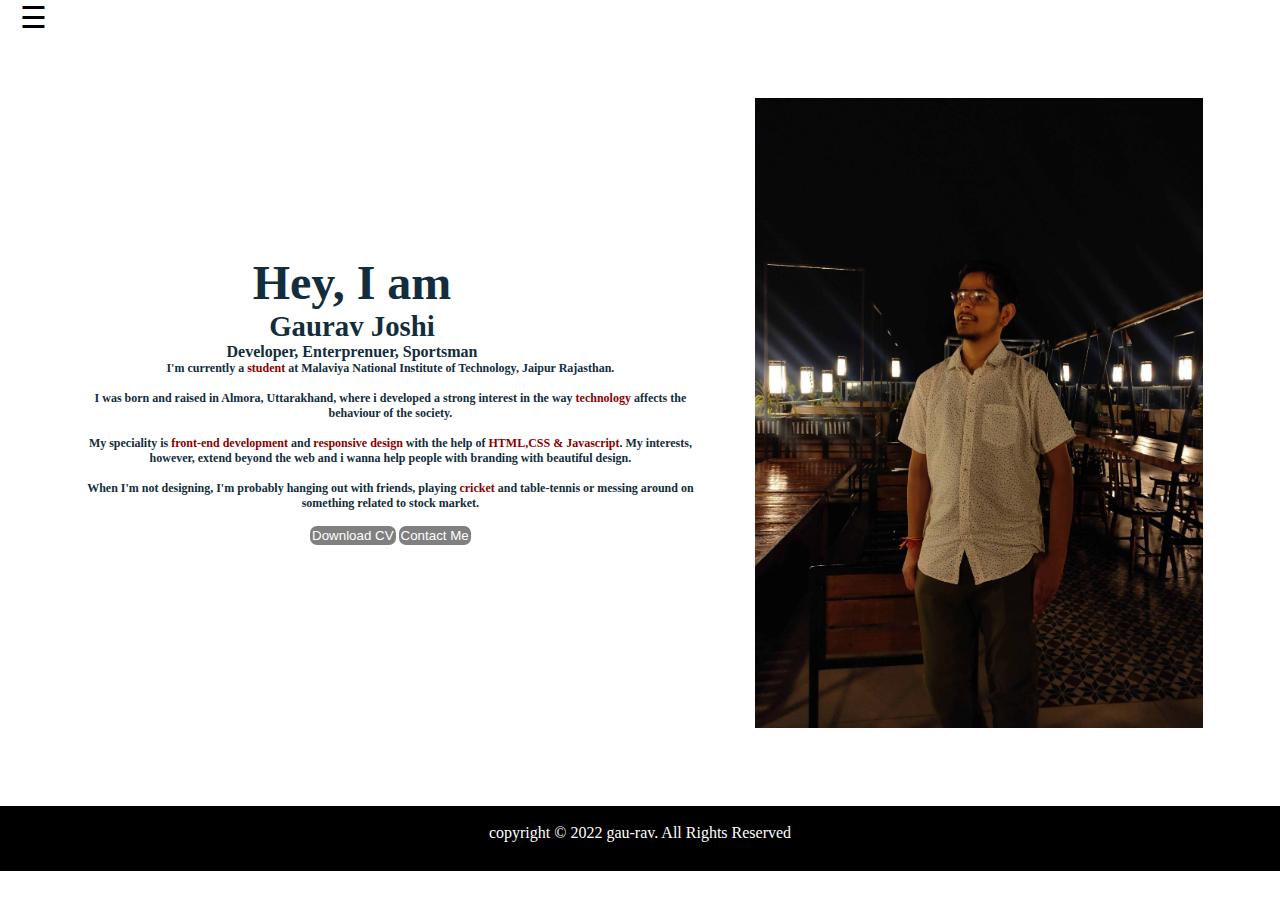
==== index.html @ 585e8903 "Version1.0.00" ====
<!DOCTYPE html>
<html lang="en">
<head>
	<meta charset="UTF-8">
	<meta name="viewport" content="width=device-width, initial-scale=1.0">
	<title>Gaurav Joshi- A Web Developer, Coder, Programming Enthusiast</title>
	<link href="https://fonts.googleapis.com/css2?family=Roboto+Mono&display=swap" rel="stylesheet">
	<link rel="stylesheet" href="sheet.css">
</head>
<body>
	<div id="myNav" class="sidebar sidebarGo">
		 <a href="javascript:void(0)" class="closebtn" onclick="closeNav()">&times;</a>
				<div class="logo"><img src="gaurav.jpeg" alt="Gaurav"></div>
		  <div class="sidebar-content">
		<ul>
				<li><a href="index.html">Home</a></li>
			<li><a href="index.html">My Intro</a></li>
			<li><a href="Education.html">Education</a></li>
			<li><a href="Skills.html">Skills</a></li>
			<li><a href="project.html">Projects</a></li>
			<li><a href="CV.pdf">CV</a></li>
			<li><a href="Contact.html">Contact Info</a></li>
		
		</ul>
		</div>
	</div>
	<div class="mainContent">
	
			<span style="font-size:30px;cursor:pointer" onclick="openNav()">&#9776;</span>
		
		</div>
		<div class="outerBox">
			<div class="header"></div>
		<div class="infoContainer">
			<div class="devPic"><img src="gaurav.jpg" alt="Gaurav"></div>
			<div class="devInfo">
				<div class="hello"><h1>Hey, I am</h1> </div>
				<div class="name"><h2>Gaurav Joshi</h2></div>
				<div class="about">Developer, Enterprenuer, Sportsman</div>
				<div class="moreAbout">I'm currently a <span>student</span> at Malaviya National Institute of Technology, Jaipur Rajasthan. <br><br>
				I was born and raised in Almora, Uttarakhand, where i developed a strong interest in the way <span>technology</span> affects the behaviour of the society.
			<br><br>
				My speciality is <span>front-end development </span> and <span> responsive design </span> with the help of <span>HTML,CSS & Javascript</span>. My interests, however, extend beyond the web and i wanna help people with branding with beautiful design.
				<br><br>
				When I'm not designing, I'm probably hanging out with friends, playing <span>cricket</span> and table-tennis or messing around on something related to stock market.
				  <br><br>
				<div class="buttons">
					<a href="CV.pdf" download="CV.pdf"><button>Download CV</button></a>
					<a href="/Contact.html" target="_blank"><button>Contact Me</button></a>
				</div>
			</div>
		</div>
	</div>
	</div>

	<footer class="foot"><p>copyright &copy 2022 gau-rav. All Rights Reserved</p></footer>
	<script src="script.js"></script>
</body>
</html>
---- sheet.css ----
*{
	margin: 0px;
	padding: 0px;
}
.mainContent{
	padding-left: 20px; 
}
.sidebar{
	 height: 100%;
  width: 0;
  position: fixed;
  z-index: 1;
  top: 0;
  left: 0;
  background-color: rgb(0,0,0);
 background-color: rgba(0,0,0, 0.9);
 overflow-x: hidden;
  transition: 0.5s;
}

.sidebar-content{
	position: relative;
  top: 0;
  width: 100%;
  text-align: center;
  margin-top: 30px;
}

.sidebar a {
  padding: 10px;
  text-decoration: none;
  font-size: 28px;
  color: #818181;
  display: block;
  transition: 0.3s;
}

.sidebar .closebtn {
  position: absolute;
  top: 20px;
  right: 45px;
  font-size: 60px;
}

.sidebar a:hover, .sidebar a:focus {
  color: #f1f1f1;
}

.logo img{
	height: 80px;
	width: 80px; 
	border: 4px solid black;
	border-radius: 100px;   
	cursor: pointer; 
	display: block;
    margin: auto;
}
.sidebar nav{
	padding: 10px;

}
.sidebar nav li{
	list-style: none;
	font-size: 14px;
	/*font-style: bold; */
	padding: 8px;
	margin: 20px;
	margin-right: 0px;
	margin-left: 0px; 
	font-family: 'Source Sans Pro', sans-serif;
}
.sidebar nav li a{
text-decoration: none; 
color: black; 
}
.sidebar nav li a:hover{
color: white; 
text-decoration-line: underline; 
}

body{
	height: 100vh;
}
.outerBox{
	    width: 100vw;
    height: 80.7vh;
	
}
.infoContainer{
	/*background-color: yellow;*/
	height: 66vh; 
	margin-top: 5vh;
	display: flex;
  flex-direction: row-reverse;
	
}
.devPic img{
	width: 35vw;
	height: 70vh;
	margin-top: 2vh; 
	margin-right: 6vw; 
	/*background-color: red;  */
}
.devInfo{
	display: flex;
	flex-direction: column;
	align-items: center; 
	justify-content: center; 
	color: #132d3c;
	margin-right: 4vw;
	margin-top: 5vh;  
	font-weight: 600;
	width: 70vw; 
}

.devInfo span{
	color: darkred; 
}
.container{
	display: flex;
}
.hello{
	font-family: 'Pacifico', cursive;
	font-size: 1.5rem;
	text-align: center; 
}
.name{
	font-family: 'Arvo', serif;
	font-size: 1.2rem;
}
.about{

}
.moreAbout{
	margin-left: 6vw;
	font-size: 12px;
	text-align: center; 
}
.buttons button{
	cursor: pointer; 
border: 2px solid gray; 
border-radius: 7px; 
color: white; 
background-color: grey; 
}

.buttons button:hover{
size: 1.2rem;
border: 2px solid gray; 
border-radius: 7px; 
color: black; 
background-color: whitesmoke; 
}
footer{
	width: 100vw;
	height: 7.2vh ; 
	background-color: black;
	color: white; 
	display: flex;
	justify-content: center; 
	/*top: 100vh; */
}
footer p{
	padding-top: 2vh; 
	
}

/* MEDIA QUERY 1 */

/*
@media (max-width: 936px) {

}
*/


/* CONTACT CSS*/

.main{
	width: 800px;
	height: 93vh;
	flex-wrap: wrap-reverse; 
}
.heading h1{
	text-align: center; 
	padding-top: 1vh;
	margin-bottom: 1vh; 
}
.contactInfo{
	height: auto;  
	display: flex; 
	justify-content: space-around
}
.MyContact{
	height: auto;
	width: 36vw;
	border: 2px solid skyblue;
	border-radius: 50px;
	margin: 4vw;
	margin-top: 2vh; 
	background-color: blueviolet;
}
.MyContact h3{
	text-align: center; 
	margin: 2vw 0;
	font-size: 1.5em;
	color: white;
}
.contContainer{
	    display: flex;
    height: 45vh;
    flex-direction: column;
    align-content: space-between;
    justify-content: space-evenly;
} 

.phoneImg img {
height: 4vh;
width: 5vh;
/*margin: 2vh 0;*/
border: 2px solid white;
border-radius: 2vh;
}
.phone{
	display: flex;
}
.phoneNo{
	margin: 1vh;
	font-size: 1rem;
	margin-left: 0;
	color: white; 
}
.phoneImg{
	margin: 0 3vh ;
}

.MyContact p{
	text-align: center;
	padding: 0 3vw ;
	color: white;
}
.emailImg img {
    height: 6vh;
    width: 6vh;
    margin: 0vh 2vh;
    border-radius: 2vh;
}
.email{
	display: flex;
}
.emailId{
	margin: 1vh;
	font-size: 0.9rem;
	margin-left: 1vh;
	color: white; 
}
.addressImg img {
height: 5vh;
width: 5vh;
margin: 2vh;
border: 2px solid white;
border-radius: 2vh;
}
.address{
	display: flex;
}
.addressName{
	margin: 3vh;
	font-size: 1rem;
	margin-left: 0;
	color: white; 
}
form{
	width: 69vh; 
}
form div{
	margin: 0.8vh;	
	/*margin-right: 0;*/
}
form input{
width: 27vw; 
}

#help{
	font-size: 11px; 
	color: red;
}
#gridCheck{
	width: 10px;
	height: 10px; 
}
.form-check-label{

	font-size: 12px;
	color: blue;  
}
.btn{
display: block;
margin: auto; 
cursor: pointer;
border: 2px solid darkgray; 
border-radius: 6px;
}
.btn:hover{
color: white;
background-color: black; 
}

/* CSS FOR EDUCATION.HTML*/
.EduCont{
	height: 84.5vh; 
}
.EduContainer {
    display: flex;
    align-items: center;
    flex-direction: column;
}
.EduCont h1{
	text-align: center; 
	margin: 5vh;
	margin-top: 1vh;
	margin-bottom: 1vh; 
	margin-right: 10vw;  
}
.commonInfo{
    width: 70vw;
    border: 2px solid black;
    margin: 10px;
    margin-right: 50px;
    border-radius: 30px;
    font-size: 13px;
    font-weight: 600;
    display: flex;
    align-items: center;
}
.commomInAll{
	width: 38vw;
	margin: 11px;
}
.edufoot{
	bottom: 0px;
}

/* CSS FOR SKILL.HTML */

.skillItemOneAtAtime{
	margin: 2vh; 
	align-items: center;
}
.SkillContainer{
	margin: -1vh 4vw;
    height: 76.4vh;
    display: flex;
    flex-wrap: wrap;
    justify-content: space-around;
    align-items: flex-end;
    flex-direction: row;
}
.SkillCont h1{
text-align: center; 
	margin: 1.5vh; 
	margin-bottom: 3vh; 
}
.skillItem img{
	width: 8vw; 
	height: 9vh; 
	margin: 0; 
}

.skill{
	width: 30vw; 
	height: 20px; 
	border: 2px solid black; 
	border-radius: 10px; 
	margin: 4px; 
}
.skHtml{
	width: 26vw; 
	height: 20px;
	border-radius: 8px; 
	margin-left: -1px;
	background-color: #ff2222; 
}
.skCss{
	width: 24vw; 
	height: 20px;
	border-radius: 8px; 
	margin-left: -1px;
	background-color: #ff8900; 
}
.skJs{
	width: 14vw; 
	height: 20px;
	border-radius: 8px; 
	margin-left: -1px;
	background-color: #3ed708;
}
.skCpp{
	width: 24vw; 
	height: 20px;
	border-radius: 8px; 
	margin-left: -1px;
	background-color: #ff8900; 
}
.skDsa{
	width: 18vw; 
	height: 20px;
	border-radius: 8px; 
	margin-left: -1px;
	background-color: #d8ec0e ; 
}
.skVe{
	width: 17vw; 
	height: 20px;
	border-radius: 8px; 
	margin-left: -1px;
	background-color: #72ff00; 
}
.skCaed{
	width: 26vw; 
	height: 20px;
	border-radius: 8px; 
	margin-left: -1px;
	background-color: #ff2b02; 
}
/* CSS FOR PROJECT.HTML*/
.mainContent2{
		  margin: 4vh 4vw;
    height: 81vh;
    display: flex;
    align-content: space-around;
    justify-content: space-between;
    align-items: flex-start;
}
.blogContainer span{
	font-size: 34px; 
	font-weight: bold; 
	width: 100vw;
	color: black; 
	display: flex;
	justify-content: center; 
}

@media screen and (max-width: 480px) {
  .infoContainer{
  	flex-wrap: wrap;
    justify-content: space-evenly;
  }
  .devPic img{
  	width: 70vw;
  	height: 60vh;
  	margin: 0px;
  }
 .outerBox{
 	height: 180vh;
 }
 .SkillContainer{
 	  display: flex;
    align-items: center;
    justify-content: space-between;
    flex-wrap: nowrap;
    flex-direction: column;
    height: auto;
 }
 .skillItem img{
 	width: 20vw;  
 }
 .skill{
 	width: 60vw; 
 }
 .skJs{
 	width: 30vw;
 }
 .skCpp{
	width: 45vw;
 }
 .skVe{
	width: 30vw;
 }
 .skHtml{
	width: 55vw;
 }
 .skCss{
 	width: 48vw;
 }
 .skCaed{
 	width: 52vw;
 }
 .skDsa{
 	width: 50vw;
 }
}
@media screen and (max-width: 600px) {
.contactInfo{
	justify-content: space-evenly;
 flex-wrap: wrap;
 margin: 5vw;
}
.MyContact{
	width: 80vw; 
	height: auto; 
}
.contContainer{
	height: auto;
	align-content: center;
  flex-wrap: wrap;
  flex-direction: column;
}
}
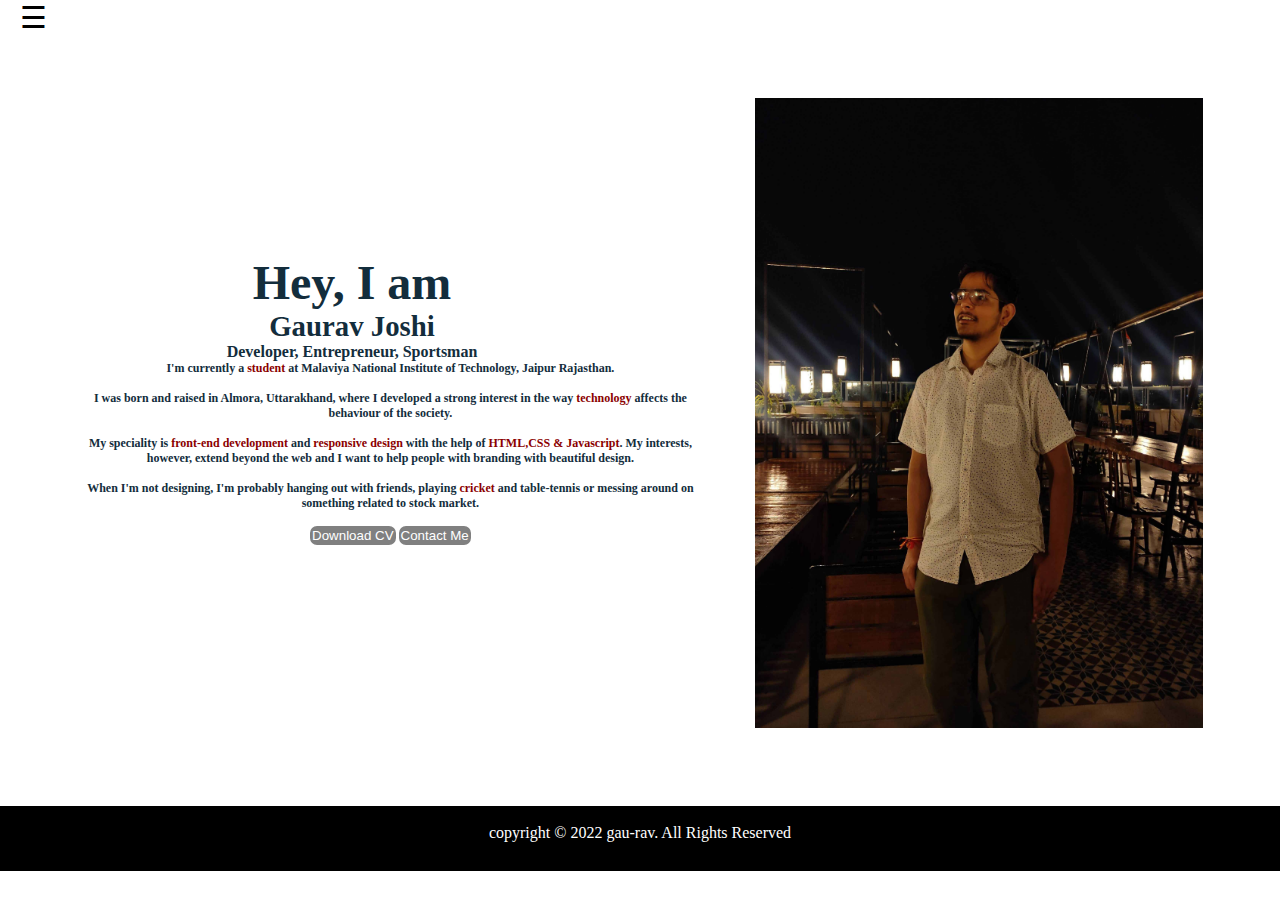
==== commit ec3a7632: "enable contact me button on intro page" ====
--- a/index.html
+++ b/index.html
@@ -36,17 +36,18 @@
 			<div class="devInfo">
 				<div class="hello"><h1>Hey, I am</h1> </div>
 				<div class="name"><h2>Gaurav Joshi</h2></div>
-				<div class="about">Developer, Enterprenuer, Sportsman</div>
+				<div class="about">Developer, Entrepreneur, Sportsman</div>
 				<div class="moreAbout">I'm currently a <span>student</span> at Malaviya National Institute of Technology, Jaipur Rajasthan. <br><br>
-				I was born and raised in Almora, Uttarakhand, where i developed a strong interest in the way <span>technology</span> affects the behaviour of the society.
+				I was born and raised in Almora, Uttarakhand, where I developed a strong interest in the way <span>technology</span> affects the behaviour of the society.
 			<br><br>
-				My speciality is <span>front-end development </span> and <span> responsive design </span> with the help of <span>HTML,CSS & Javascript</span>. My interests, however, extend beyond the web and i wanna help people with branding with beautiful design.
+				My speciality is <span>front-end development </span> and <span> responsive design </span> with the help of <span>HTML,CSS & Javascript</span>. My interests, however, extend beyond the web and 
+					I want to help people with branding with beautiful design.
 				<br><br>
 				When I'm not designing, I'm probably hanging out with friends, playing <span>cricket</span> and table-tennis or messing around on something related to stock market.
 				  <br><br>
 				<div class="buttons">
 					<a href="CV.pdf" download="CV.pdf"><button>Download CV</button></a>
-					<a href="/Contact.html" target="_blank"><button>Contact Me</button></a>
+					<a href="Contact.html" target="_blank"><button>Contact Me</button></a>
 				</div>
 			</div>
 		</div>
@@ -56,4 +57,4 @@
 	<footer class="foot"><p>copyright &copy 2022 gau-rav. All Rights Reserved</p></footer>
 	<script src="script.js"></script>
 </body>
-</html>+</html>
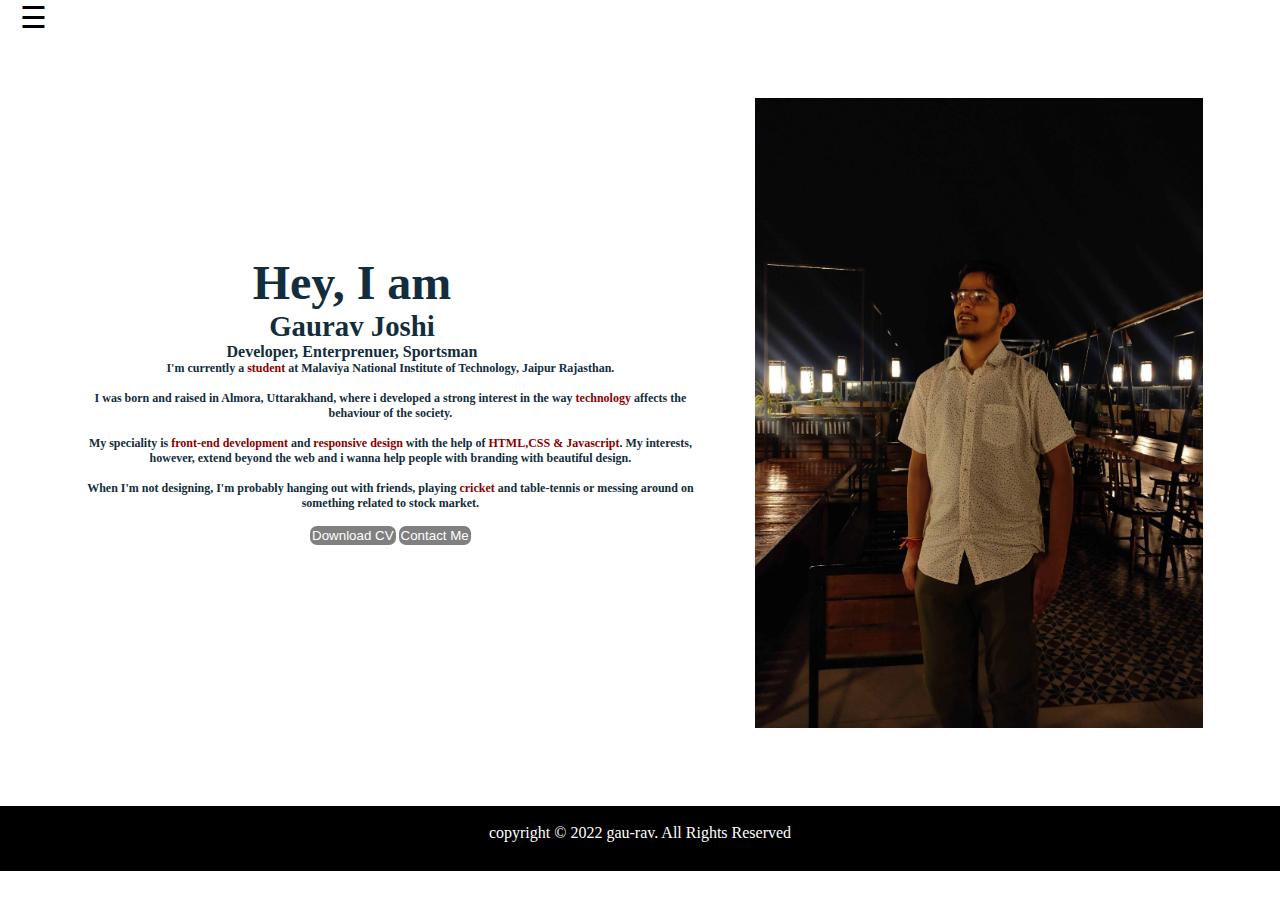
==== commit 508454cc: "update 1.0.1" ====
--- a/index.html
+++ b/index.html
@@ -36,18 +36,17 @@
 			<div class="devInfo">
 				<div class="hello"><h1>Hey, I am</h1> </div>
 				<div class="name"><h2>Gaurav Joshi</h2></div>
-				<div class="about">Developer, Entrepreneur, Sportsman</div>
+				<div class="about">Developer, Enterprenuer, Sportsman</div>
 				<div class="moreAbout">I'm currently a <span>student</span> at Malaviya National Institute of Technology, Jaipur Rajasthan. <br><br>
-				I was born and raised in Almora, Uttarakhand, where I developed a strong interest in the way <span>technology</span> affects the behaviour of the society.
+				I was born and raised in Almora, Uttarakhand, where i developed a strong interest in the way <span>technology</span> affects the behaviour of the society.
 			<br><br>
-				My speciality is <span>front-end development </span> and <span> responsive design </span> with the help of <span>HTML,CSS & Javascript</span>. My interests, however, extend beyond the web and 
-					I want to help people with branding with beautiful design.
+				My speciality is <span>front-end development </span> and <span> responsive design </span> with the help of <span>HTML,CSS & Javascript</span>. My interests, however, extend beyond the web and i wanna help people with branding with beautiful design.
 				<br><br>
 				When I'm not designing, I'm probably hanging out with friends, playing <span>cricket</span> and table-tennis or messing around on something related to stock market.
 				  <br><br>
 				<div class="buttons">
 					<a href="CV.pdf" download="CV.pdf"><button>Download CV</button></a>
-					<a href="Contact.html" target="_blank"><button>Contact Me</button></a>
+					<a href="/Contact.html" target="_blank"><button>Contact Me</button></a>
 				</div>
 			</div>
 		</div>
@@ -57,4 +56,4 @@
 	<footer class="foot"><p>copyright &copy 2022 gau-rav. All Rights Reserved</p></footer>
 	<script src="script.js"></script>
 </body>
-</html>
+</html>--- a/sheet.css
+++ b/sheet.css
@@ -349,7 +349,7 @@
 }
 .SkillContainer{
 	margin: -1vh 4vw;
-    height: 76.4vh;
+    height: 150vh;
     display: flex;
     flex-wrap: wrap;
     justify-content: space-around;
@@ -379,17 +379,59 @@
 	height: 20px;
 	border-radius: 8px; 
 	margin-left: -1px;
-	background-color: #ff2222; 
+	background-color: #830404; 
 }
 .skCss{
 	width: 24vw; 
 	height: 20px;
 	border-radius: 8px; 
 	margin-left: -1px;
-	background-color: #ff8900; 
+	background-color: #830404; 
 }
 .skJs{
-	width: 14vw; 
+	width: 18vw; 
+	height: 20px;
+	border-radius: 8px; 
+	margin-left: -1px;
+	background-color: #d78408 ;
+}
+.skJQ{
+	width: 20vw; 
+	height: 20px;
+	border-radius: 8px; 
+	margin-left: -1px;
+	background-color: #f80000;
+}
+.skNJS{
+	width: 21vw; 
+	height: 20px;
+	border-radius: 8px; 
+	margin-left: -1px;
+	background-color: #f80000;
+}
+.skExp{
+	width: 22vw; 
+	height: 20px;
+	border-radius: 8px; 
+	margin-left: -1px;
+	background-color: #ff2270;
+}
+.skRt{
+	width: 18vw; 
+	height: 20px;
+	border-radius: 8px; 
+	margin-left: -1px;
+	background-color: #ffef00;
+}
+.skMDB{
+	width: 20vw; 
+	height: 20px;
+	border-radius: 8px; 
+	margin-left: -1px;
+	background-color:#d78408;
+}
+.skMyS{
+		width: 10vw; 
 	height: 20px;
 	border-radius: 8px; 
 	margin-left: -1px;
@@ -400,47 +442,61 @@
 	height: 20px;
 	border-radius: 8px; 
 	margin-left: -1px;
-	background-color: #ff8900; 
+	background-color: #830404 ; 
 }
 .skDsa{
-	width: 18vw; 
-	height: 20px;
-	border-radius: 8px; 
-	margin-left: -1px;
-	background-color: #d8ec0e ; 
+	width: 26vw; 
+	height: 20px;
+	border-radius: 8px; 
+	margin-left: -1px;
+	background-color: #830404 ; 
 }
 .skVe{
 	width: 17vw; 
 	height: 20px;
 	border-radius: 8px; 
 	margin-left: -1px;
-	background-color: #72ff00; 
+	background-color: #ffef00 
 }
 .skCaed{
 	width: 26vw; 
 	height: 20px;
 	border-radius: 8px; 
 	margin-left: -1px;
-	background-color: #ff2b02; 
-}
+	background-color: #830404; 
+}
+
 /* CSS FOR PROJECT.HTML*/
 .mainContent2{
 		  margin: 4vh 4vw;
-    height: 81vh;
+    height: 160vh;
     display: flex;
     align-content: space-around;
     justify-content: space-between;
     align-items: flex-start;
 }
-.blogContainer span{
+.blogContainer h1{
 	font-size: 34px; 
 	font-weight: bold; 
-	width: 100vw;
+	margin-bottom: 5vh; 
+	width: 80vw;
 	color: black; 
-	display: flex;
+	display: flex; 
 	justify-content: center; 
 }
-
+.blogItems div{
+	font-weight: bolder; 
+}
+.blogItems p{
+	font-size: 13px;  
+}
+.blogItems hr{
+	margin: 10px; 
+}
+.blogItems p span{
+	color: darkred; 
+	font-size: 13px; 
+}
 @media screen and (max-width: 480px) {
   .infoContainer{
   	flex-wrap: wrap;
@@ -454,6 +510,7 @@
  .outerBox{
  	height: 180vh;
  }
+ 
  .SkillContainer{
  	  display: flex;
     align-items: center;
@@ -489,6 +546,7 @@
  .skDsa{
  	width: 50vw;
  }
+
 }
 @media screen and (max-width: 600px) {
 .contactInfo{
@@ -506,4 +564,8 @@
   flex-wrap: wrap;
   flex-direction: column;
 }
+
+.mainContent2{
+	height: 180vh;  
+}
 }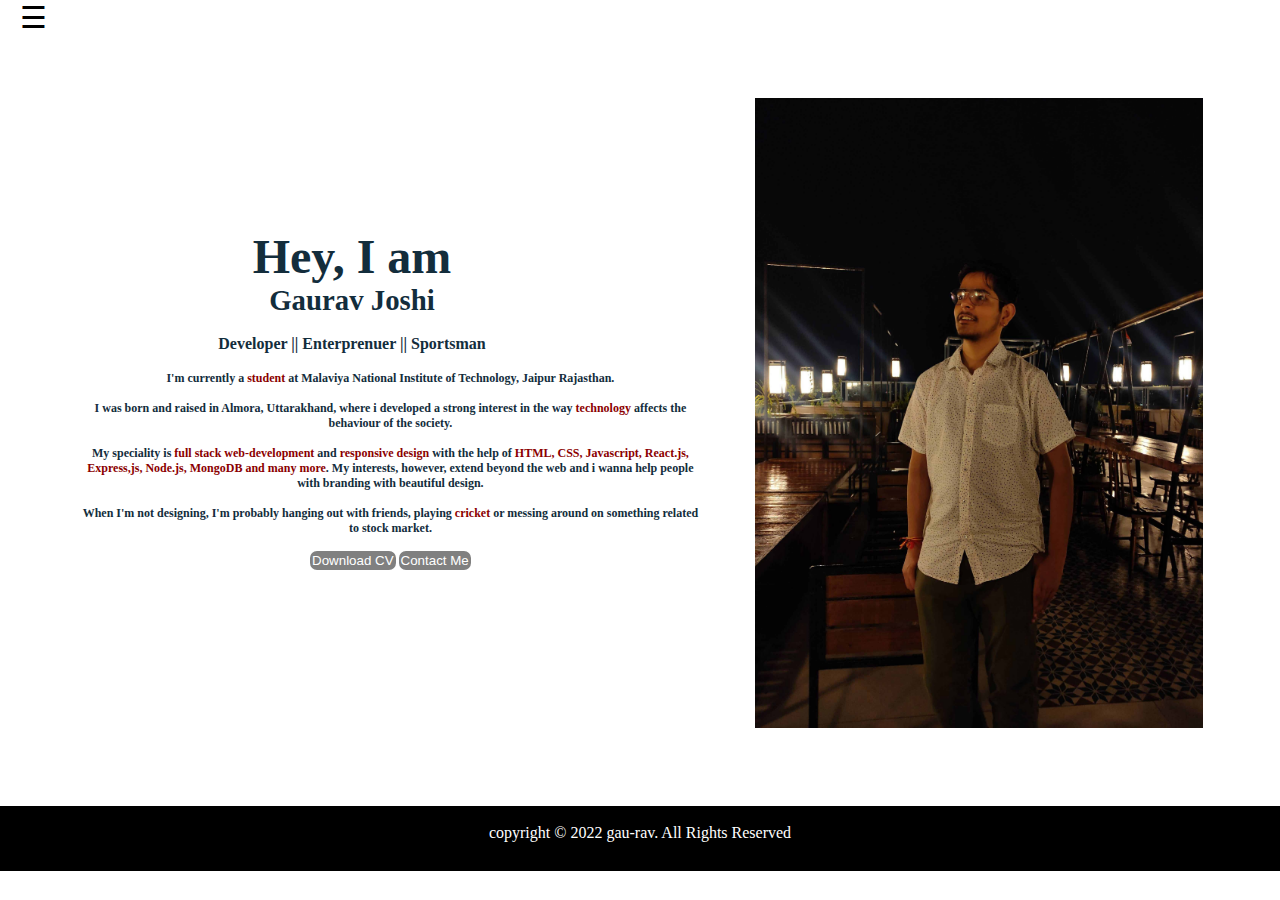
==== commit ad3073d6: "organized files in categories" ====
--- a/index.html
+++ b/index.html
@@ -5,48 +5,52 @@
 	<meta name="viewport" content="width=device-width, initial-scale=1.0">
 	<title>Gaurav Joshi- A Web Developer, Coder, Programming Enthusiast</title>
 	<link href="https://fonts.googleapis.com/css2?family=Roboto+Mono&display=swap" rel="stylesheet">
-	<link rel="stylesheet" href="sheet.css">
+	<link rel="stylesheet" href="./sheet.css">
 </head>
 <body>
+	<!-- Ham burger menu code -->
 	<div id="myNav" class="sidebar sidebarGo">
 		 <a href="javascript:void(0)" class="closebtn" onclick="closeNav()">&times;</a>
-				<div class="logo"><img src="gaurav.jpeg" alt="Gaurav"></div>
+				<div class="logo"><img src="./assets/images/gaurav.jpeg" alt="Gaurav's image"></div>
 		  <div class="sidebar-content">
 		<ul>
-				<li><a href="index.html">Home</a></li>
-			<li><a href="index.html">My Intro</a></li>
-			<li><a href="Education.html">Education</a></li>
-			<li><a href="Skills.html">Skills</a></li>
-			<li><a href="project.html">Projects</a></li>
-			<li><a href="CV.pdf">CV</a></li>
-			<li><a href="Contact.html">Contact Info</a></li>
+				<li><a href="./index.html">Home</a></li>
+			<li><a href="./index.html">My Intro</a></li>
+			<li><a href="./public/Education.html">Education</a></li>
+			<li><a href="./public/Skills.html">Skills</a></li>
+			<li><a href="./public/project.html">Projects</a></li>
+			<li><a href="./assets/docs/CV.pdf">CV</a></li>
+			<li><a href="./public/Contact.html">Contact Info</a></li>
 		
 		</ul>
 		</div>
 	</div>
+	
 	<div class="mainContent">
 	
-			<span style="font-size:30px;cursor:pointer" onclick="openNav()">&#9776;</span>
+			<span style="font-size:30px; cursor:pointer" onclick="openNav()">&#9776;</span>
 		
-		</div>
-		<div class="outerBox">
-			<div class="header"></div>
+	</div>
+	<!-- main Body -->
+	
+	<div class="outerBox">
 		<div class="infoContainer">
-			<div class="devPic"><img src="gaurav.jpg" alt="Gaurav"></div>
+			<div class="devPic"><img src="./assets/images/gaurav.jpg" alt="Gaurav's image"></div>
 			<div class="devInfo">
 				<div class="hello"><h1>Hey, I am</h1> </div>
-				<div class="name"><h2>Gaurav Joshi</h2></div>
-				<div class="about">Developer, Enterprenuer, Sportsman</div>
+				<div class="name"><h2>Gaurav Joshi</h2></div> <br>
+				<div class="about">Developer || Enterprenuer || Sportsman</div> <br>
 				<div class="moreAbout">I'm currently a <span>student</span> at Malaviya National Institute of Technology, Jaipur Rajasthan. <br><br>
 				I was born and raised in Almora, Uttarakhand, where i developed a strong interest in the way <span>technology</span> affects the behaviour of the society.
-			<br><br>
-				My speciality is <span>front-end development </span> and <span> responsive design </span> with the help of <span>HTML,CSS & Javascript</span>. My interests, however, extend beyond the web and i wanna help people with branding with beautiful design.
+			    <br><br>
+				My speciality is <span>full stack web-development</span> and <span> responsive design </span> with the help of <span>HTML, CSS, Javascript, React.js, Express,js, Node.js, MongoDB and many more</span>. My interests, however, extend beyond the web and i wanna help people with branding with beautiful design.
 				<br><br>
-				When I'm not designing, I'm probably hanging out with friends, playing <span>cricket</span> and table-tennis or messing around on something related to stock market.
+				When I'm not designing, I'm probably hanging out with friends, playing <span>cricket</span> or messing around on something related to stock market.
 				  <br><br>
+
 				<div class="buttons">
-					<a href="CV.pdf" download="CV.pdf"><button>Download CV</button></a>
-					<a href="/Contact.html" target="_blank"><button>Contact Me</button></a>
+					<a href="./assets/docs/CV.pdf" download="CV.pdf"><button>Download CV</button></a>
+					<a href="./public/Contact.html" ><button>Contact Me</button></a>
 				</div>
 			</div>
 		</div>
@@ -54,6 +58,6 @@
 	</div>
 
 	<footer class="foot"><p>copyright &copy 2022 gau-rav. All Rights Reserved</p></footer>
-	<script src="script.js"></script>
+	<script src="./script.js"></script>
 </body>
-</html>+</html>
